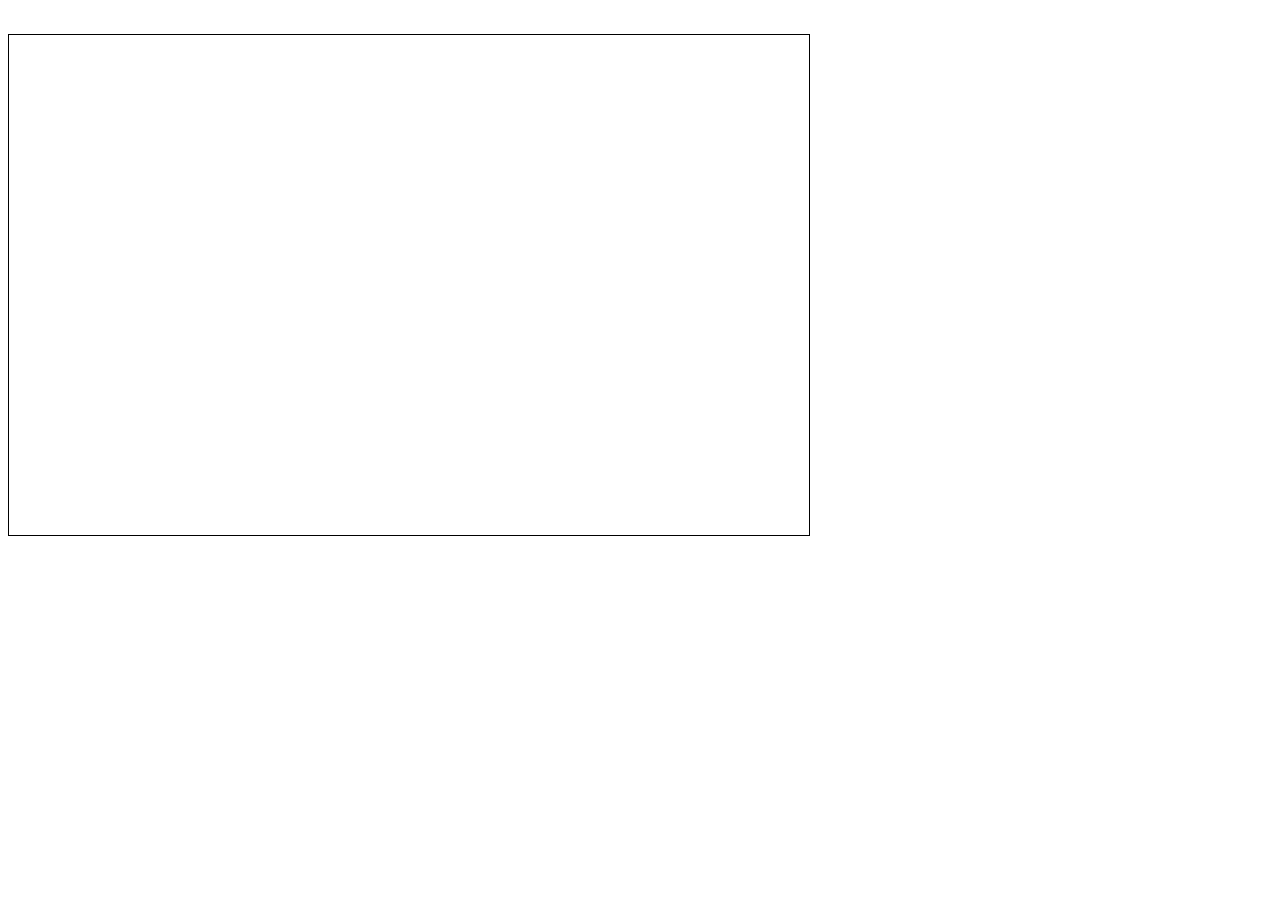
==== src/index.html @ 1abc5da3 "Added drawing functionallity" ====
<!DOCTYPE html>
<html>
<head>
    <meta charset="utf-8" />
    <meta http-equiv="X-UA-Compatible" content="IE=edge">
    <title>Page Title</title>
    <meta name="viewport" content="width=device-width, initial-scale=1">
    <link rel="stylesheet" href="main.css" />
    
</head>
<body>
    <div id = "size" contenteditable></div>
    <canvas id="main" width="800" height="500"></canvas>
    <script src="main.js"></script>
</body>
</html>
---- src/main.css ----
canvas{
    border:1px solid black;
}

size{
    background: white;
    width: 20em;
    display: none;
    border-style:solid;
    padding: 1em;
    margin: 1em;
}

[contenteditable]{
    outline:none;
}
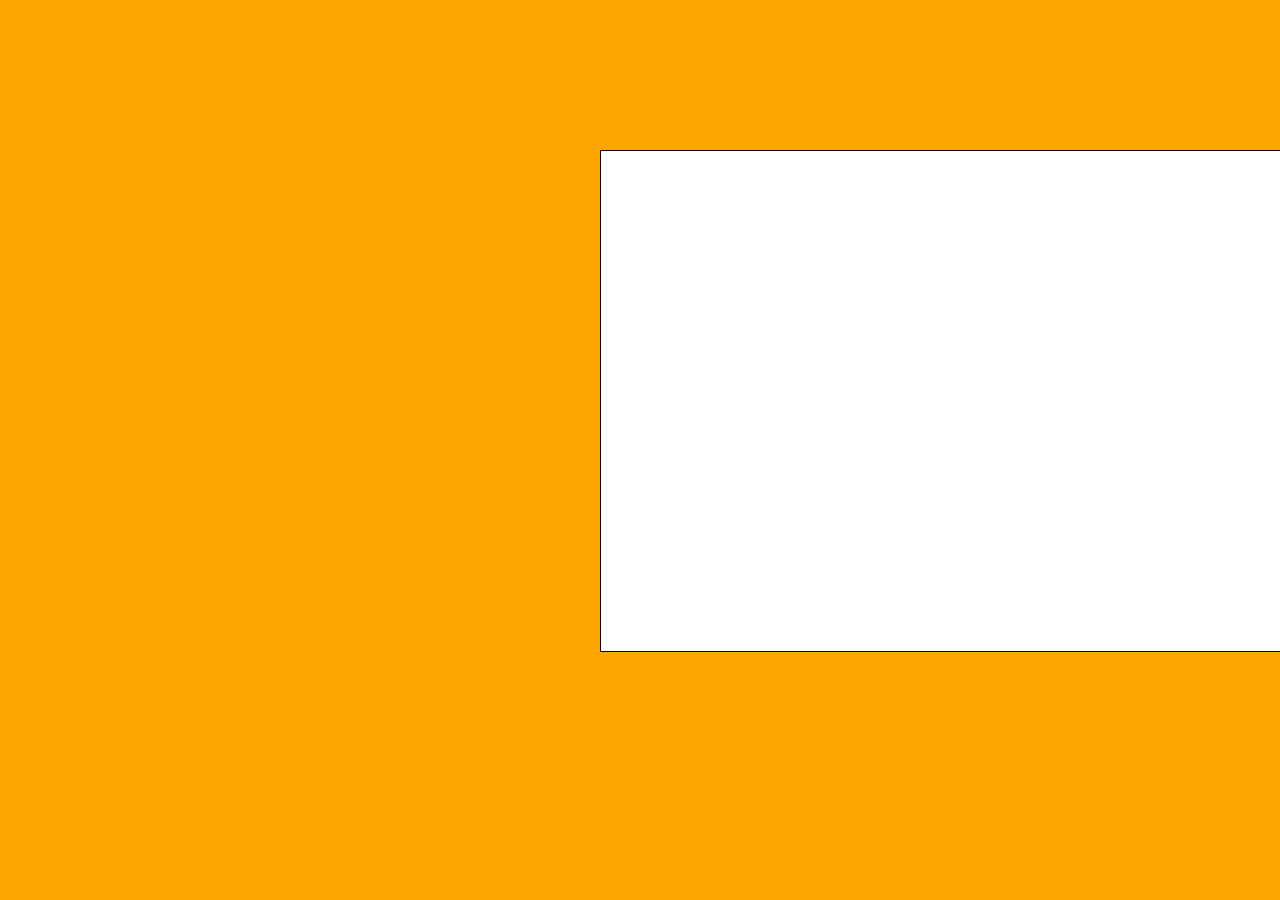
==== commit 1189e03e: "Added some style" ====
--- a/src/index.html
+++ b/src/index.html
@@ -3,7 +3,7 @@
 <head>
     <meta charset="utf-8" />
     <meta http-equiv="X-UA-Compatible" content="IE=edge">
-    <title>Page Title</title>
+    <title>MovingNotebook: Studio</title>
     <meta name="viewport" content="width=device-width, initial-scale=1">
     <link rel="stylesheet" href="main.css" />
     
--- a/src/main.css
+++ b/src/main.css
@@ -1,11 +1,15 @@
 canvas{
+    background-color: white;
     border:1px solid black;
+    position: absolute;
+    top: 150px;
+    left: 600px;
 }
 
 size{
     background: white;
     width: 20em;
-    display: none;
+    display: inline-block;
     border-style:solid;
     padding: 1em;
     margin: 1em;
@@ -13,4 +17,8 @@
 
 [contenteditable]{
     outline:none;
+}
+
+body{
+    background-color: orange;
 }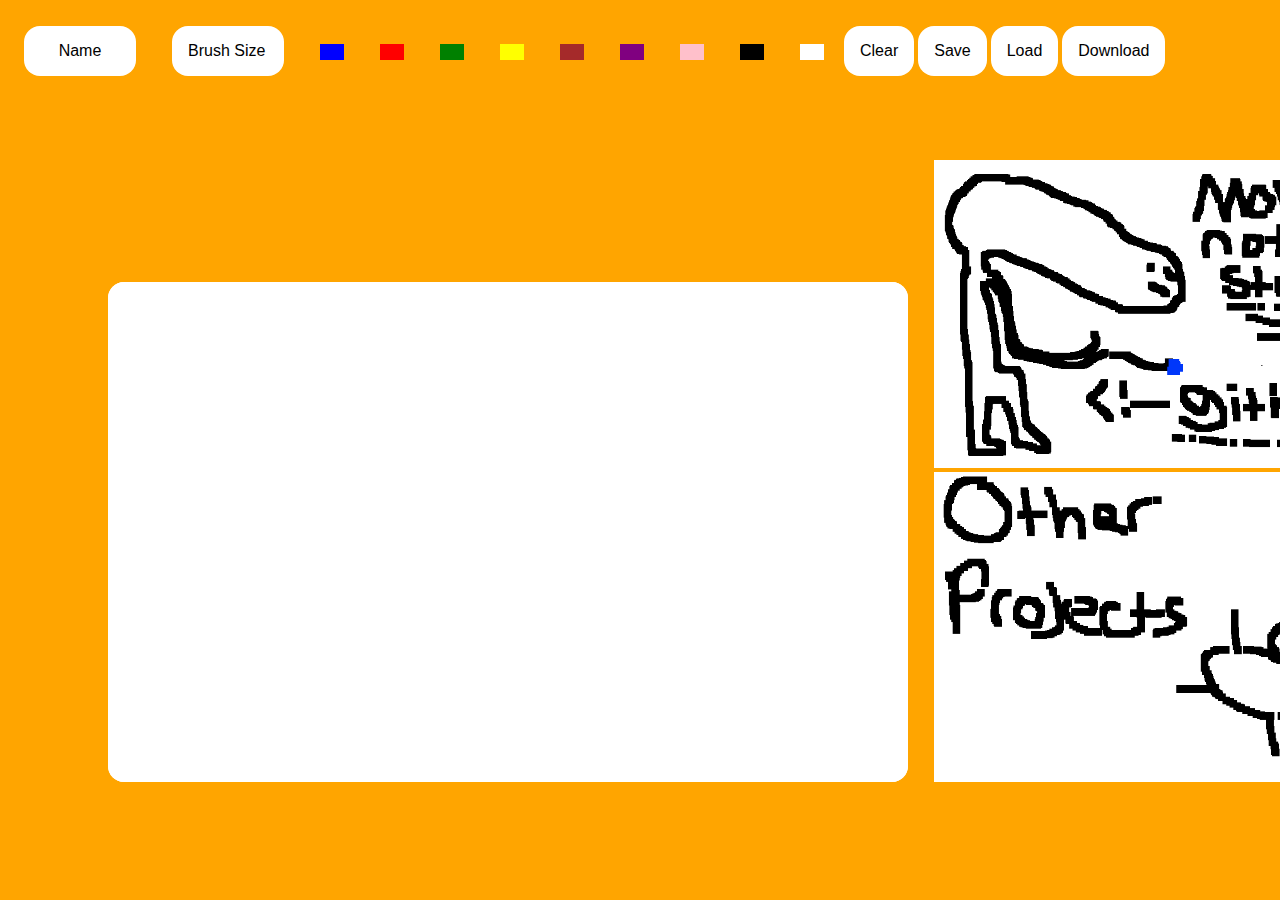
==== commit 094510d8: "Merge branch 'master' of github.com:seant4/FlipNoteStudio" ====
--- a/src/index.html
+++ b/src/index.html
@@ -5,12 +5,31 @@
     <meta http-equiv="X-UA-Compatible" content="IE=edge">
     <title>MovingNotebook: Studio</title>
     <meta name="viewport" content="width=device-width, initial-scale=1">
-    <link rel="stylesheet" href="main.css" />
-    
+    <link rel="stylesheet" href="./css/main.css" />
 </head>
 <body>
-    <div id = "size" contenteditable></div>
+    
+    <div id="nm" contenteditable>Name</div>
+    <div id = "size" contenteditable>Brush Size</div>
+    <div id="bl" onclick="setColor('#0000FF')"></div>
+    <div id="rd" onclick="setColor('#FF0000')"></div>
+    <div id="gr" onclick="setColor('#008000')"></div>
+    <div id="yl" onclick="setColor('#FFFF00')"></div>
+    <div id="br" onclick="setColor('Brown')"></div>
+    <div id="pr" onclick="setColor('Purple')"></div>
+    <div id="pi" onclick="setColor('Pink')"></div>
+    <div id="b" onclick="setColor('#000000')"></div>
+    <div id="er" onclick="setColor('#FFFFFF')"></div>
+    <button class="button" onclick="cls()">Clear</button>
+    <button class="button" id="save" onclick="sve()">Save</button>
+    <button class="button" onclick="lod()">Load</button>
+    <button class="button"onclick="dow()">Download</button>
+    <div id="spacer"></div>
     <canvas id="main" width="800" height="500"></canvas>
-    <script src="main.js"></script>
+    <div id="imgs">
+    <img id="ban" src="./assets/ban.PNG" onclick="go('https://github.com/seant4/MovingNotebook')">
+    <img id="ban" src="./assets/other.png" onclick="go('https://github.com/seant4/')" >
+    </div>
+    <script src="./js/main.js"></script>
 </body>
 </html>--- a/src/css/main.css
+++ b/src/css/main.css
@@ -0,0 +1,153 @@
+canvas{
+    background-color: white;
+    border:0px solid black;
+    border-radius: 1em;
+    position:relative;
+    left: 100px;
+}
+
+div{
+    background: white;
+    width: 5em;
+    display:inline-block;
+    border-style: 1px solid;
+    padding: 1em;
+    margin: 1em;
+}
+#imgs{
+    background-color: transparent;
+}
+#ban{
+    width:60%;
+    height:60%;
+}
+#spacer{
+    position: relative;
+    left: 5px;
+    background-color: orange;
+    padding: 0em;
+    border: orange;
+    width: 40em;
+}
+#nm{
+    background-color: white;
+    text-align: center;
+    font-family: sans-serif;
+    border-radius: 1em;
+}
+#size{
+    border-radius: 1em;
+    font-family: sans-serif;
+}
+#colors{
+    display: inline-block;
+    width: 30em;
+    height: 1em;
+}
+
+#bl{
+    background-color: blue;
+    border-style:none;
+    width: .5em;
+    display:inline-block;
+    padding: .5em;
+    position: relative;
+    top: 20px;
+}
+#rd{
+    background-color: red;
+    border-style:none;
+    width: .5em;
+    display:inline-block;
+    padding: .5em;
+    position: relative;
+    top: 20px;
+}
+#gr{
+    background-color: green;
+    border-style:none;
+    width: .5em;
+    display:inline-block;
+    padding: .5em;
+    position: relative;
+    top: 20px;
+}
+#yl{
+    background-color: yellow;
+    border-style:none;
+    width: .5em;
+    display:inline-block;
+    padding: .5em;
+    position: relative;
+    top: 20px;
+}
+#br{
+    background-color: brown;
+    border-style:none;
+    width:.5em;
+    display:inline-block;
+    padding:.5em;
+    position: relative;
+    top: 20px;
+}
+#pr{
+    background-color: purple;
+    border-style:none;
+    width:.5em;
+    display:inline-block;
+    padding:.5em;
+    position: relative;
+    top: 20px;
+}
+#pi{
+    background-color: pink;
+    border-style:none;
+    width:.5em;
+    display:inline-block;
+    padding:.5em;
+    position: relative;
+    top: 20px;
+}
+#b{
+    background-color: black;
+    border-style:none;
+    width: .5em;
+    display:inline-block;
+    padding: .5em;
+    position: relative;
+    top: 20px;
+}
+#er{
+    background-color: white;
+    border-style:none;
+    width: .5em;
+    display:inline-block;
+    padding: .5em;
+    position: relative;
+    top: 20px;
+}
+#ban{
+    position: relative;
+    width: 500px;
+    height: 60%;
+    left: 90px;
+}
+.button{
+    border-style: none;
+    background-color: white;
+    font-size: 16px;
+    padding: 1em 1em;
+    border-radius: 1em;
+
+}
+[contenteditable]{
+    outline:none;
+}
+button{
+    display:inline-block;
+}
+body{
+    background-color: orange;
+    user-select: none;
+    -moz-user-select: nonte;
+}
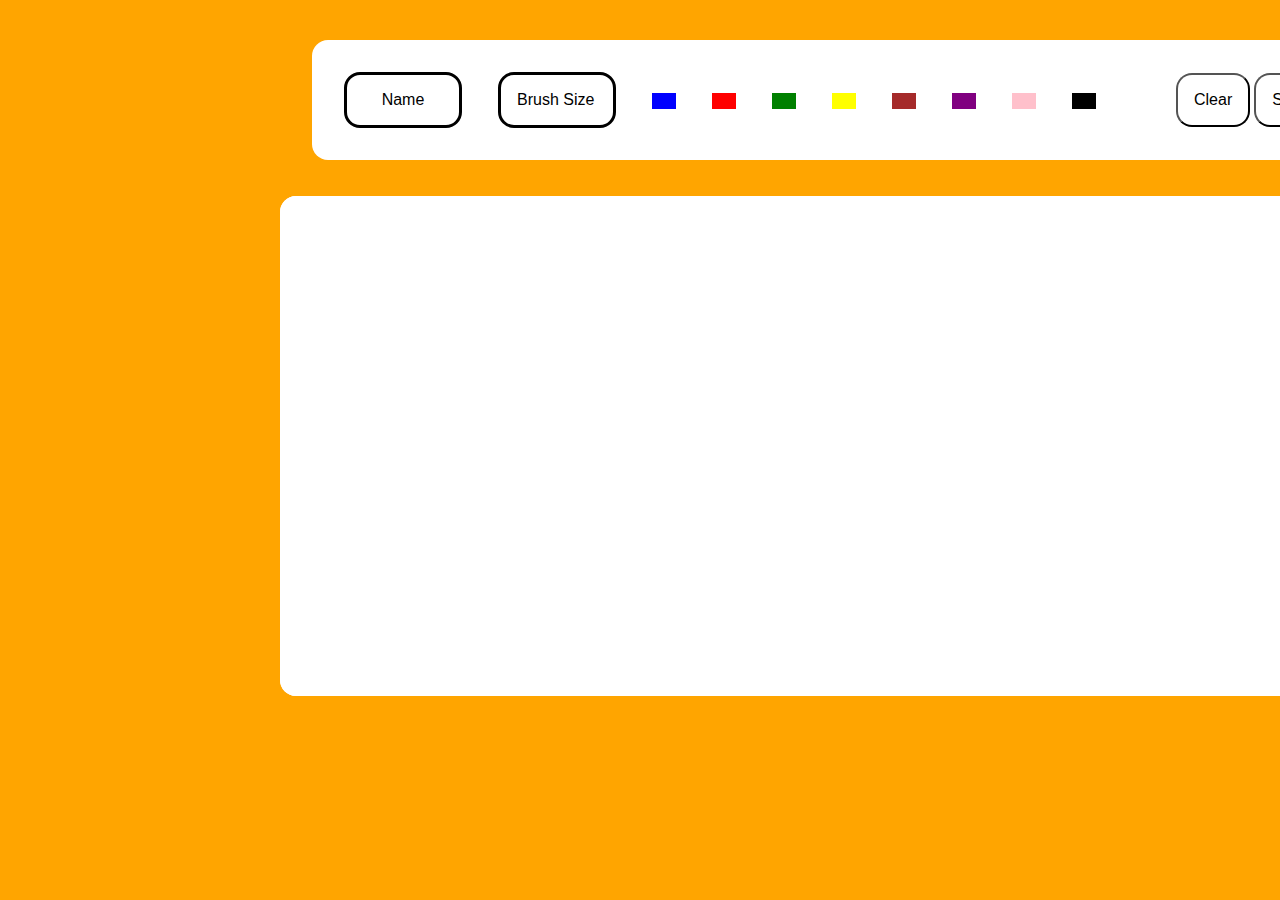
==== commit eee375af: "Removed images causing problems, moved stuff around" ====
--- a/src/index.html
+++ b/src/index.html
@@ -8,7 +8,7 @@
     <link rel="stylesheet" href="./css/main.css" />
 </head>
 <body>
-    
+    <div id="tools">
     <div id="nm" contenteditable>Name</div>
     <div id = "size" contenteditable>Brush Size</div>
     <div id="bl" onclick="setColor('#0000FF')"></div>
@@ -24,12 +24,10 @@
     <button class="button" id="save" onclick="sve()">Save</button>
     <button class="button" onclick="lod()">Load</button>
     <button class="button"onclick="dow()">Download</button>
+    </div>
     <div id="spacer"></div>
-    <canvas id="main" width="800" height="500"></canvas>
-    <div id="imgs">
-    <img id="ban" src="./assets/ban.PNG" onclick="go('https://github.com/seant4/MovingNotebook')">
-    <img id="ban" src="./assets/other.png" onclick="go('https://github.com/seant4/')" >
-    </div>
+    <canvas id="main" width="1300" height="500"></canvas>
+    
     <script src="./js/main.js"></script>
 </body>
 </html>--- a/src/css/main.css
+++ b/src/css/main.css
@@ -3,7 +3,8 @@
     border:0px solid black;
     border-radius: 1em;
     position:relative;
-    left: 100px;
+    left: 17em;
+    top: 0px;
 }
 
 div{
@@ -14,13 +15,14 @@
     padding: 1em;
     margin: 1em;
 }
-#imgs{
-    background-color: transparent;
+#tools{
+    border-radius: 1em;
+    position: relative;
+    left: 18em;
+    width: 75em;
+    top: 1em;
 }
-#ban{
-    width:60%;
-    height:60%;
-}
+
 #spacer{
     position: relative;
     left: 5px;
@@ -30,12 +32,14 @@
     width: 40em;
 }
 #nm{
+    border: solid black;
     background-color: white;
     text-align: center;
     font-family: sans-serif;
     border-radius: 1em;
 }
 #size{
+    border: solid black;
     border-radius: 1em;
     font-family: sans-serif;
 }
@@ -133,7 +137,7 @@
     left: 90px;
 }
 .button{
-    border-style: none;
+    border-style: solid black;
     background-color: white;
     font-size: 16px;
     padding: 1em 1em;
@@ -143,7 +147,9 @@
 [contenteditable]{
     outline:none;
 }
+
 button{
+    outline: none;
     display:inline-block;
 }
 body{
